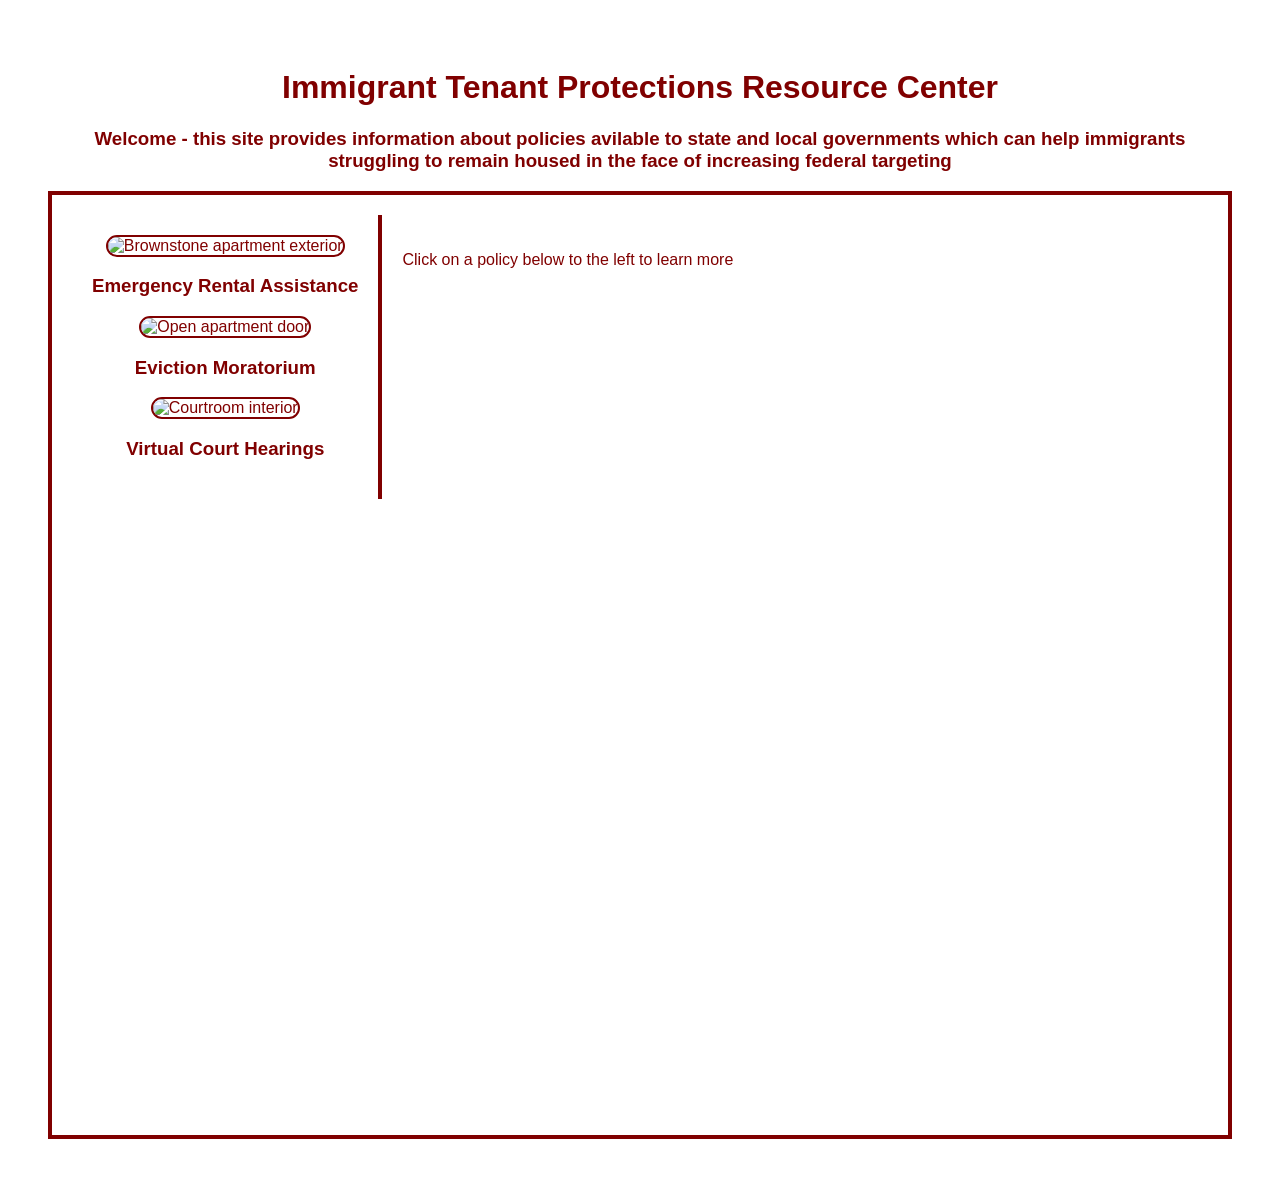
==== index.html @ 1c0552d8 "Copied html, css, js from first assignment" ====
<!DOCTYPE html>
<html lang="en">

<head>
    <meta charset="utf-8">
    <meta name="viewport" content="width=device-width, initial-scale=1">
    <title>URPL-GP 4650 Class 2 Demo</title>
    <link rel="stylesheet" href="styles.css">
</head>

<body>

    <h1>Immigrant Tenant Protections Resource Center</h1>

    <h3>Welcome - this site provides information about policies avilable to state and local governments which can help
        immigrants struggling to remain housed in the face of increasing federal targeting</h3>

    <div class="container">

        <div class="policy_container">

            <div class="policy" onClick="showInfo('era')" id="era">
                <img src="https://upload.wikimedia.org/wikipedia/commons/thumb/b/bf/17_E._126th_St%2C_Harlem.jpg/1280px-17_E._126th_St%2C_Harlem.jpg?_=20210721025655"
                    alt="Brownstone apartment exterior">
                <h3> Emergency Rental Assistance </h3>
            </div>

            <div class="policy" onClick="showInfo('moratorium')" id="moratorium">
                <img src="https://upload.wikimedia.org/wikipedia/commons/thumb/b/b2/Apartment_doors.jpg/960px-Apartment_doors.jpg?_=20220522205104"
                    alt="Open apartment door">
                <h3> Eviction Moratorium </h3>
            </div>

            <div class="policy" onClick="showInfo('virtual_hearings')" id="virtual_hearings">
                <img src="https://upload.wikimedia.org/wikipedia/commons/thumb/e/e7/Boone_County_Courthouse_1909_courtroom.jpg/1280px-Boone_County_Courthouse_1909_courtroom.jpg?_=20200823153430"
                    alt="Courtroom interior">
                <h3> Virtual Court Hearings </h3>
            </div>
        </div>

        <div class="info_container" id="info_panel">
            <h3 id="info_title"></h3>
            <p id="info_fact">Click on a policy below to the left to learn more</p>
        </div>

    </div>
  <script src="scripts.js"></script>
</body>

</html>
---- styles.css ----
body {
    font-family: sans-serif;
    text-align: center;
    padding: 40px;
    background-color: #HTML WhiteSmoke;
    color: Maroon;
}

.container {
    display: flex;
    height: 100vh;
    flex-direction: row;
    justify-content: sapce-evenly;
    align-items: flex-start;
    border: 4px solid maroon;
    padding: 20px
}

.policy_container {
    display: flex;
    flex-direction: column;
    padding: 20px;
    border-right: 4px solid maroon
}

.policy {
    flex-direction: column;
}

.policy img {
    width: 300px;
    height: 200px;
    object-fit: cover;
    border: 2px solid maroon;
    border-radius: 12px;
    transition: transform 0.2s ease, box-shadow 0.2s ease;
}

.policy:hover img {
    transform: scale(1.05);
    box-shadow: 0 8px 20px rgba(0, 0, 0, 0.25);
}

.policy.selected img {
    border-color: black;
    transform: scale(1.05);
}

.info_container {
    display: flex;
    padding: 20px;
    text-align: left;
}
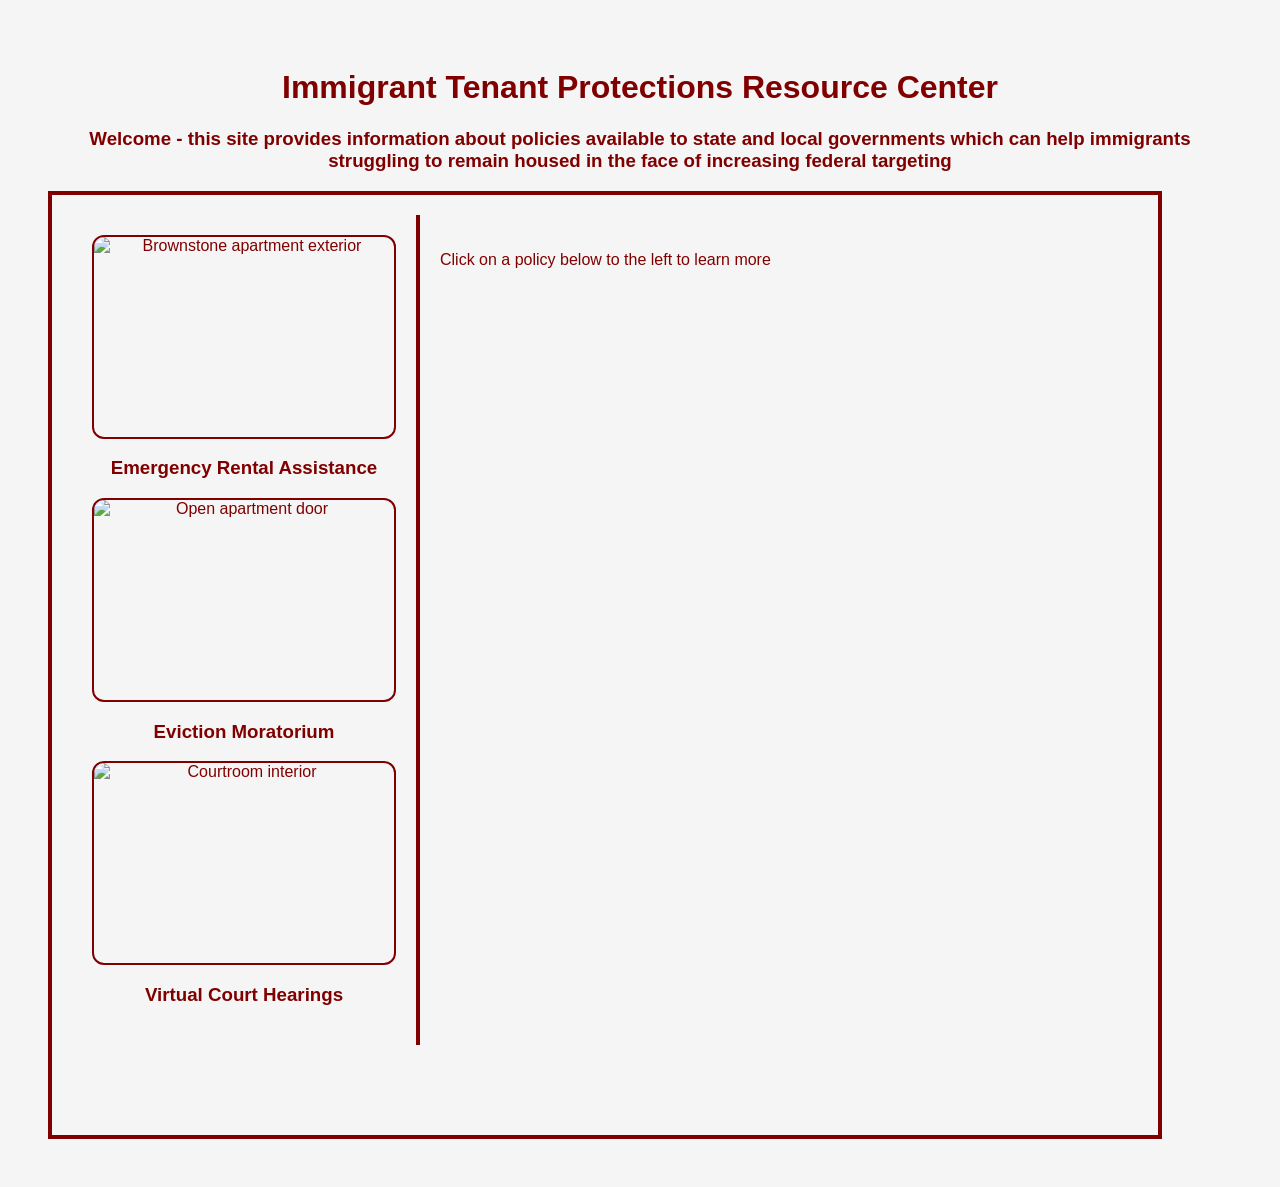
==== commit d32504ed: "Fixed selected status for policy content, changed container name to 'wrapper'" ====
--- a/index.html
+++ b/index.html
@@ -3,42 +3,52 @@
 
 <head>
     <meta charset="utf-8">
-    <meta name="viewport" content="width=device-width, initial-scale=1">
+    <meta name="viewport" 
+          content="width=device-width, initial-scale=1">
     <title>URPL-GP 4650 Class 2 Demo</title>
-    <link rel="stylesheet" href="styles.css">
+    <link rel="stylesheet" 
+          href="styles.css">
 </head>
 
 <body>
 
     <h1>Immigrant Tenant Protections Resource Center</h1>
 
-    <h3>Welcome - this site provides information about policies avilable to state and local governments which can help
+    <h3>Welcome - this site provides information about policies available to state and local governments which can help
         immigrants struggling to remain housed in the face of increasing federal targeting</h3>
 
-    <div class="container">
+    <div class="wrapper">
 
         <div class="policy_container">
 
-            <div class="policy" onClick="showInfo('era')" id="era">
+            <div class="policy" 
+                 onClick="showInfo('era')" 
+                 id="era">
                 <img src="https://upload.wikimedia.org/wikipedia/commons/thumb/b/bf/17_E._126th_St%2C_Harlem.jpg/1280px-17_E._126th_St%2C_Harlem.jpg?_=20210721025655"
-                    alt="Brownstone apartment exterior">
+                     alt="Brownstone apartment exterior">
                 <h3> Emergency Rental Assistance </h3>
             </div>
 
-            <div class="policy" onClick="showInfo('moratorium')" id="moratorium">
+            <div class="policy" 
+                 onClick="showInfo('moratorium')" 
+                 id="moratorium">
                 <img src="https://upload.wikimedia.org/wikipedia/commons/thumb/b/b2/Apartment_doors.jpg/960px-Apartment_doors.jpg?_=20220522205104"
-                    alt="Open apartment door">
+                     alt="Open apartment door">
                 <h3> Eviction Moratorium </h3>
             </div>
 
-            <div class="policy" onClick="showInfo('virtual_hearings')" id="virtual_hearings">
+            <div class="policy" 
+                 onClick="showInfo('virtual_hearings')" 
+                 id="virtual_hearings">
                 <img src="https://upload.wikimedia.org/wikipedia/commons/thumb/e/e7/Boone_County_Courthouse_1909_courtroom.jpg/1280px-Boone_County_Courthouse_1909_courtroom.jpg?_=20200823153430"
-                    alt="Courtroom interior">
+                     alt="Courtroom interior">
                 <h3> Virtual Court Hearings </h3>
             </div>
+
         </div>
 
-        <div class="info_container" id="info_panel">
+        <div class="info_container" 
+             id="info_panel">
             <h3 id="info_title"></h3>
             <p id="info_fact">Click on a policy below to the left to learn more</p>
         </div>
--- a/styles.css
+++ b/styles.css
@@ -2,15 +2,16 @@
     font-family: sans-serif;
     text-align: center;
     padding: 40px;
-    background-color: #HTML WhiteSmoke;
-    color: Maroon;
+    background-color: WhiteSmoke;
+    color: maroon;
 }
 
-.container {
+.wrapper {
+    width: 90%;
     display: flex;
     height: 100vh;
     flex-direction: row;
-    justify-content: sapce-evenly;
+    justify-content: left;
     align-items: flex-start;
     border: 4px solid maroon;
     padding: 20px
@@ -24,6 +25,7 @@
 }
 
 .policy {
+    display: flex; 
     flex-direction: column;
 }
 
@@ -39,11 +41,13 @@
 .policy:hover img {
     transform: scale(1.05);
     box-shadow: 0 8px 20px rgba(0, 0, 0, 0.25);
+    border: 3px solid maroon;
 }
 
 .policy.selected img {
-    border-color: black;
     transform: scale(1.05);
+    box-shadow: 0 8px 20px rgba(0, 0, 0, 0.25);
+    border: 3px solid maroon;
 }
 
 .info_container {
